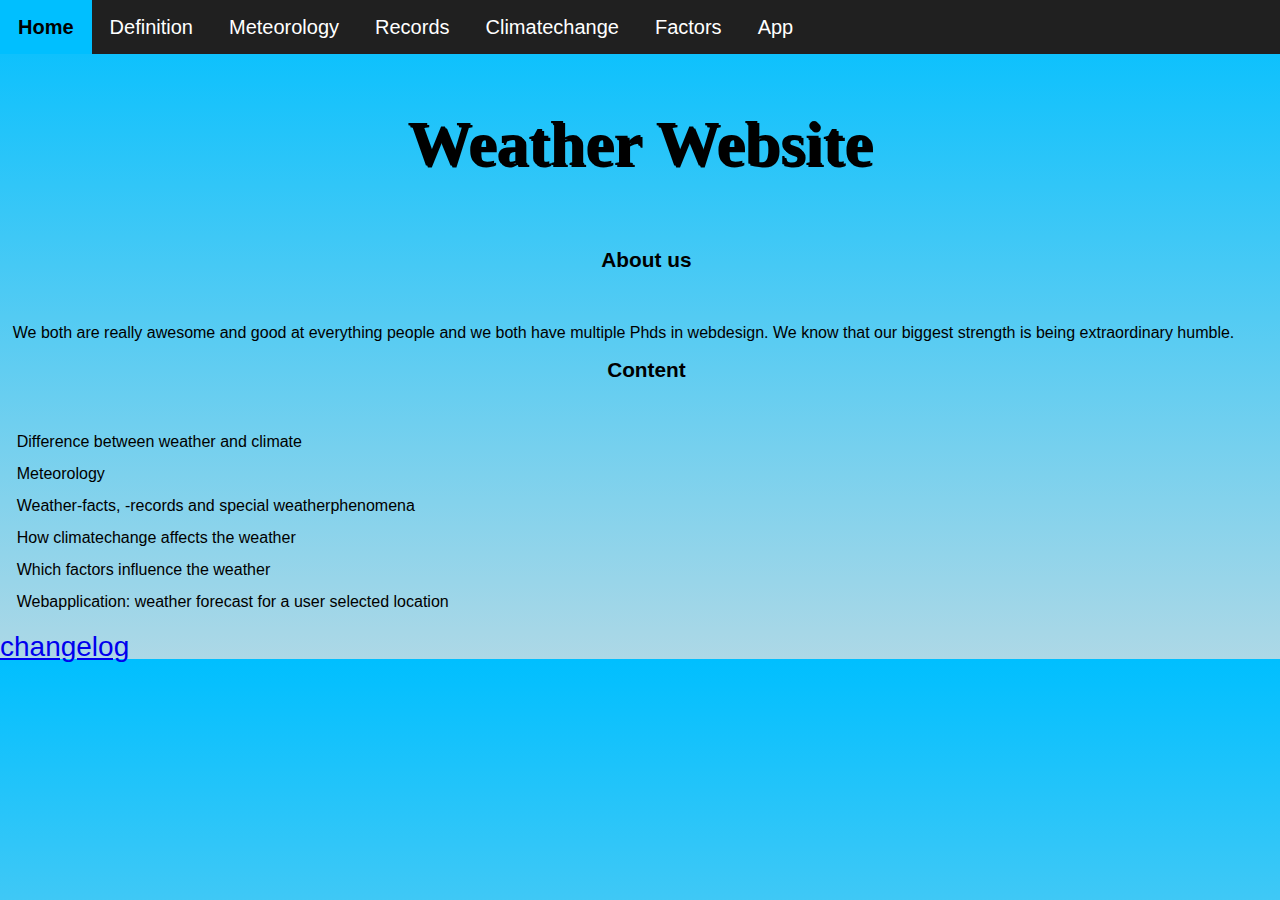
==== index.html @ d45a2d40 "b" ====
<!DOCTYPE html>
<html lang="en" dir="ltr">
  <head>
    <meta charset="utf-8">
    <link rel="stylesheet" href="stylesheet.css">
    <title>Weather Website</title>
  </head>
  <body>
    <nav>
      <a href="index.html" class="current-page"> Home</a>
      <a href="Weather-Climate.html"> Definition</a>
      <a href="Weatherforecast.html"> Meteorology</a>
      <a href="WeatherfactsRecordsAndSpecialWeatherphenomena.html"> Records</a>
      <a href="HowClimateChangeAffectsTheWeather.html"> Climatechange</a>
      <a href="WhichFactorsInfluenceTheWeather.html"> Factors</a>
      <a href="WebApplication.html"> App</a>
    </nav>
    <h1 class="huge-headline">Weather Website</h1>
    <article>
      <section>
        <h1 class="sub-headline">About us</h1>
        <p>We both are really awesome and good at everything people and we both have multiple Phds in webdesign. We know that our biggest strength is being extraordinary humble.</p>
      </section>
      <section>
        <h1 class="sub-headline">Content</h1>
        <ul class = "list-without-decoration">
          <li>Difference between weather and climate</li>
          <li>Meteorology</li>
          <li>Weather-facts, -records and special weatherphenomena</li>
          <li>How climatechange affects the weather</li>
          <li>Which factors influence the weather</li>
          <li>Webapplication: weather forecast for a user selected location</li>
        </ul>
      </section>
      <section>
        <a href="changelog.html" id="changelog">changelog</a>
      </section>
    </article>
  </body>
</html>
---- stylesheet.css ----
@font-face {
	font-family: 'Snowy';
	src:url("CSS/Fonts/Snowy/CFSnowBall-Regular.ttf") format("truetype");
}
body {
	margin: 0px;
	padding: 0px;
	line-height: 0.9;
	background-image: linear-gradient(to bottom, deepskyblue, lightblue);
	font-family: Arial, sans-serif;
}
/*region: navigation bar*/
nav {
	overflow: auto;
	background-color: #202020;
	top: 0;
	width: 100%;
	display: block;
	position: fixed;
}
nav a {
	padding: 18px 18px;
	text-decoration: none;
	color: white;
	font-size: 125%;
	float: left;
}
a:hover {
	background-color: #555;
}
/*endregion*/

/*region: headlines*/
.huge-headline {
		font-size: 400%;
		text-align: center;
		font-family: "Snowy";
		padding-top: 72px;
		padding-bottom: 40px;
		text-shadow: 2px 2px;
}
.headline {
	text-align: center;
	font-size: 300%;
	font-family: "Snowy";
	padding-top: 40px;
}
.sub-headline {
	line-height: 0.5;
	font-size: 130%;
	margin-left: 1%;
	text-align: center;
	padding-bottom: 35px;
}
/*endregion*/
img {
	width: 500px;
	border-radius: 25px;
}
section > a {
	font-size: 175%;
}
img, ul li, p, h2, h3, h4 {
	margin-left: 1%;
}
a.current-page {
	background-color: deepskyblue;
	color: black;
	font-weight: bold;
}
q {
  padding-left: 70px;
  font-style: italic;
}
blockquote {
  padding-left: 30px;
  font-style: italic;
  line-height: 1.2;
}
ul, p, dt, ol {
	line-height: 2;
}
dd {
	line-height: 1.5;
}
#linear-gradient-problem-solver {
 padding-bottom: 105px;
}
.list-without-decoration {
	list-style-type: none;
	padding-left: 4px;
}
#changelog {
	text-align: right;
	/*padding-bottom: 70px;*/
}
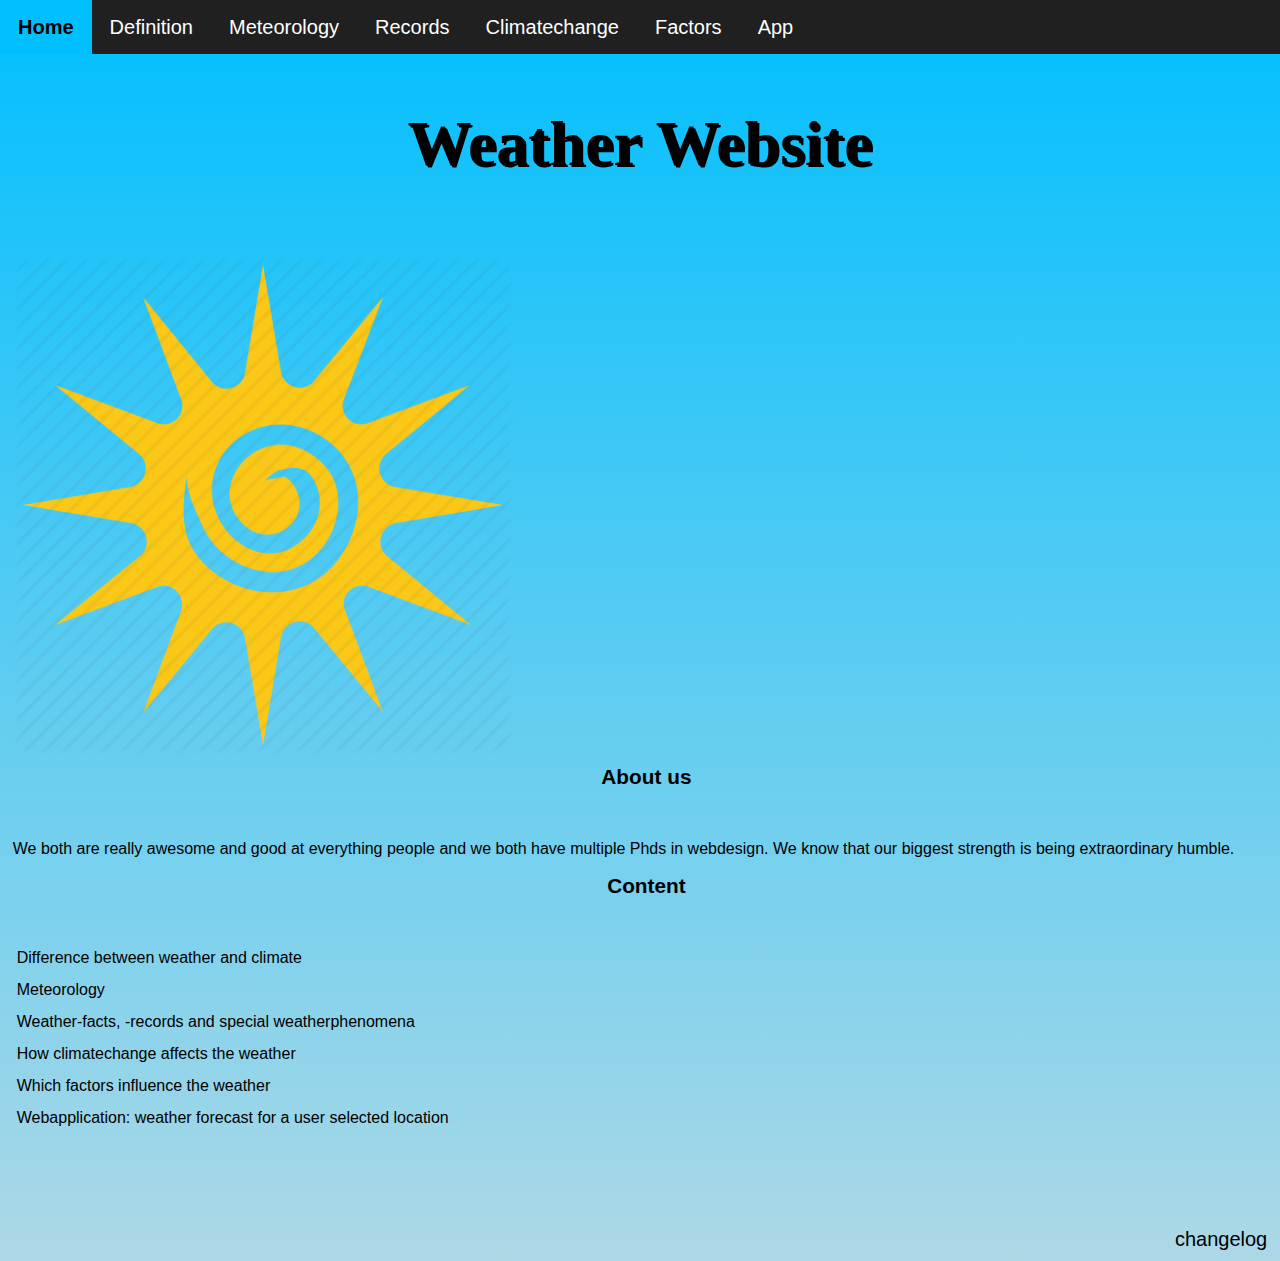
==== commit a7b59de0: "E" ====
--- a/index.html
+++ b/index.html
@@ -16,6 +16,7 @@
       <a href="WebApplication.html"> App</a>
     </nav>
     <h1 class="huge-headline">Weather Website</h1>
+    <img src="Images/sun.png" alt="Picture of the Sun" class="spinning-image">
     <article>
       <section>
         <h1 class="sub-headline">About us</h1>
@@ -29,7 +30,7 @@
           <li>Weather-facts, -records and special weatherphenomena</li>
           <li>How climatechange affects the weather</li>
           <li>Which factors influence the weather</li>
-          <li>Webapplication: weather forecast for a user selected location</li>
+          <li id="linear-gradient-problem-solver">Webapplication: weather forecast for a user selected location</li>
         </ul>
       </section>
       <section>
--- a/stylesheet.css
+++ b/stylesheet.css
@@ -53,6 +53,18 @@
 	padding-bottom: 35px;
 }
 /*endregion*/
+/*region animations*/
+.spinning-image {
+	-o-animation:spin 4s linear infinite;
+	-webkit-animation:spin 4s linear infinite;
+  -moz-animation:spin 4s linear infinite;
+  animation:spin 4s linear infinite;
+}
+@-o-keyframes spin { 100% { -moz-transform: rotate(360deg); } }
+@-moz-keyframes spin { 100% { -moz-transform: rotate(360deg); } }
+@-webkit-keyframes spin { 100% { -webkit-transform: rotate(360deg); } }
+@keyframes spin { 100% { -webkit-transform: rotate(360deg); transform:rotate(360deg); } }
+/*endregion*/
 img {
 	width: 500px;
 	border-radius: 25px;
@@ -83,14 +95,23 @@
 dd {
 	line-height: 1.5;
 }
-#linear-gradient-problem-solver {
- padding-bottom: 105px;
-}
 .list-without-decoration {
 	list-style-type: none;
 	padding-left: 4px;
 }
 #changelog {
-	text-align: right;
-	/*padding-bottom: 70px;*/
+	float: right;
+	padding-right: 1%;
+	padding-bottom: 1%;
+	text-decoration: none;
+	color: black;
+	font-size: 125%;
 }
+/*region: linear-gradient-problem-solvers*/
+#linear-gradient-problem-solver {
+ padding-bottom: 80px;
+}
+#linear-gradient-problem-solver-v2{
+	padding-bottom: 372px;
+}
+/*endregion*/
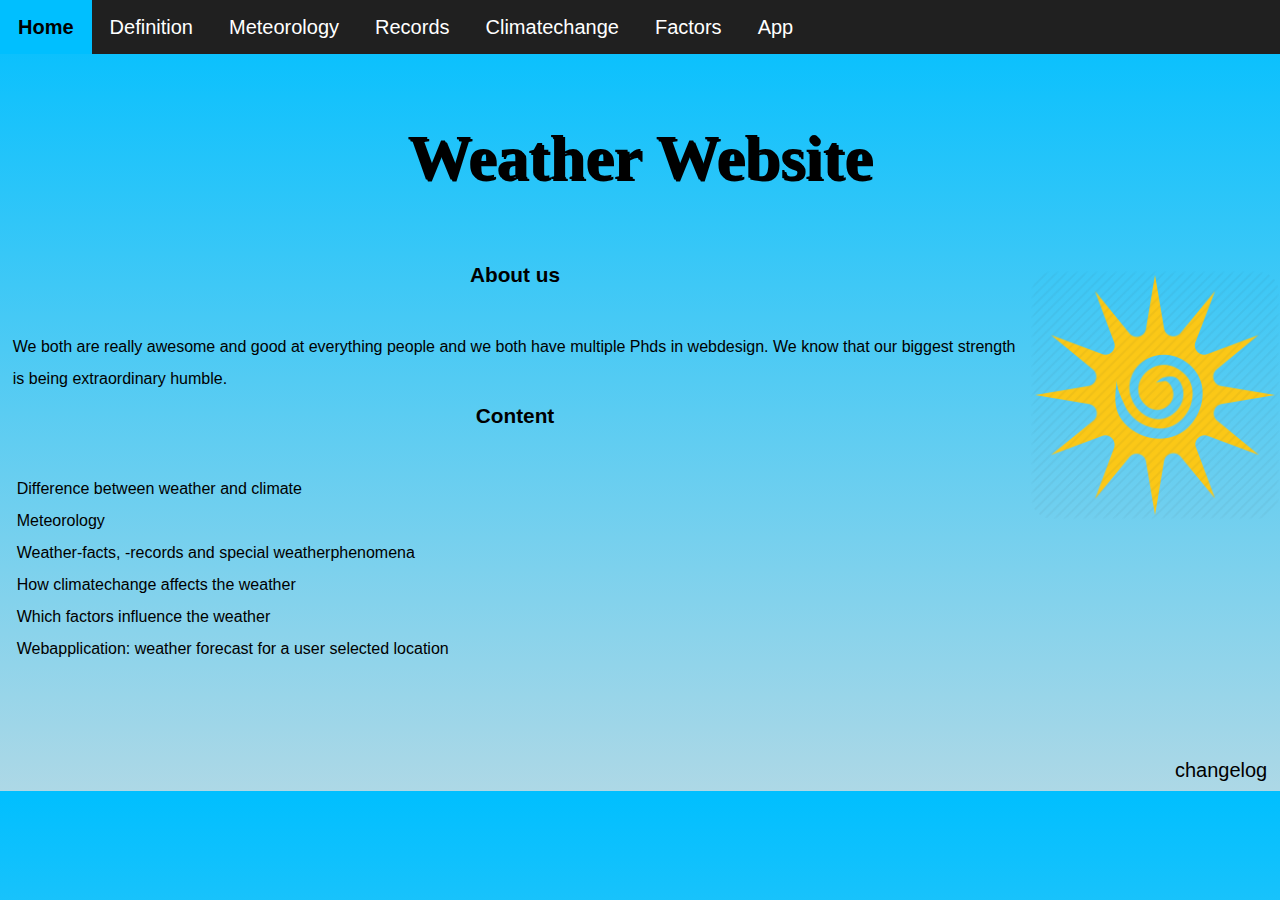
==== commit f43d23bf: "d" ====
--- a/index.html
+++ b/index.html
@@ -3,6 +3,7 @@
   <head>
     <meta charset="utf-8">
     <link rel="stylesheet" href="stylesheet.css">
+    <link rel="test" href="javascriptFiles/test.js"
     <title>Weather Website</title>
   </head>
   <body>
--- a/stylesheet.css
+++ b/stylesheet.css
@@ -55,6 +55,8 @@
 /*endregion*/
 /*region animations*/
 .spinning-image {
+	width: 250px;
+	float: right;
 	-o-animation:spin 4s linear infinite;
 	-webkit-animation:spin 4s linear infinite;
   -moz-animation:spin 4s linear infinite;
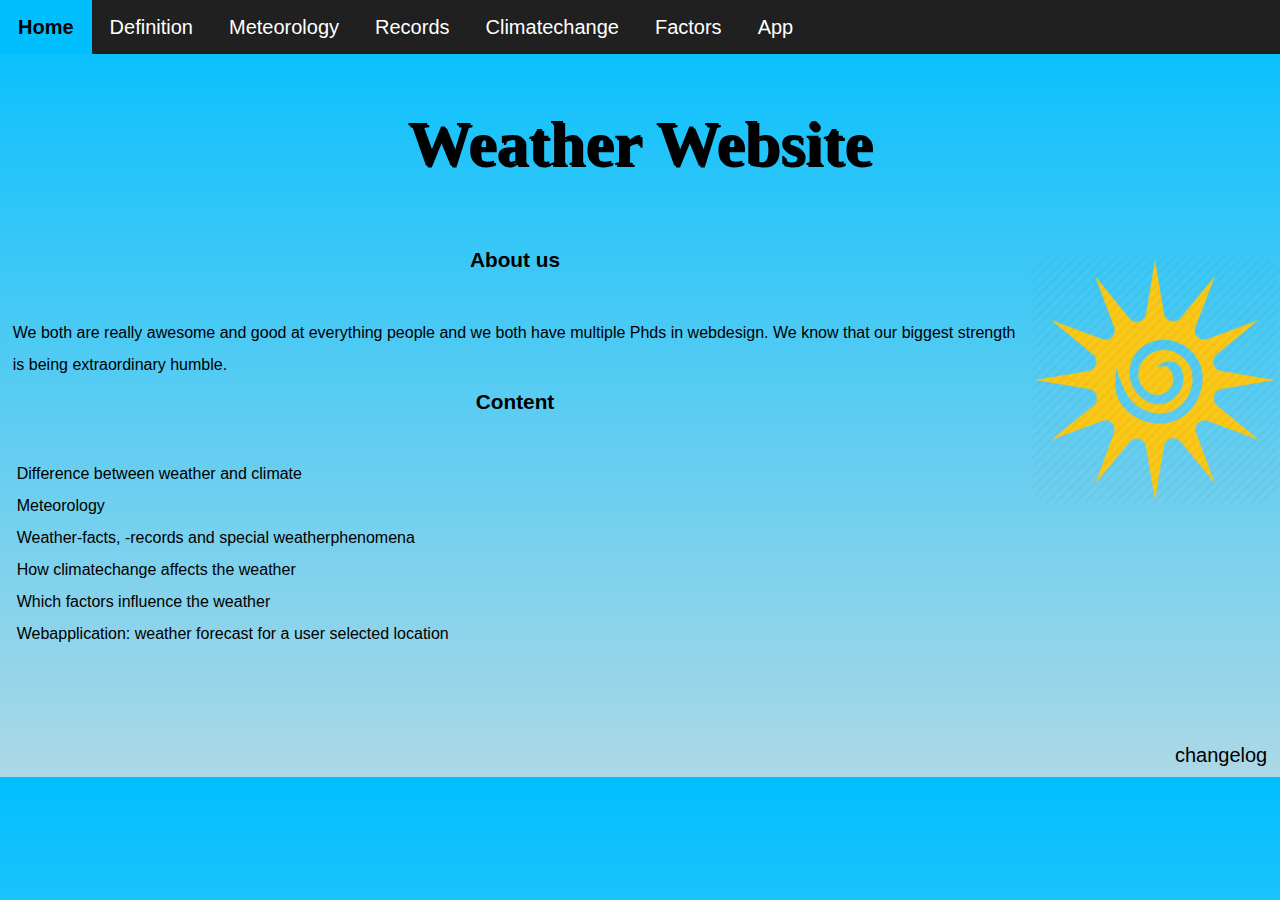
==== commit b8368584: "e" ====
--- a/index.html
+++ b/index.html
@@ -3,7 +3,7 @@
   <head>
     <meta charset="utf-8">
     <link rel="stylesheet" href="stylesheet.css">
-    <link rel="test" href="javascriptFiles/test.js"
+    <script src="javasriptFiles/test.js"></script>
     <title>Weather Website</title>
   </head>
   <body>
